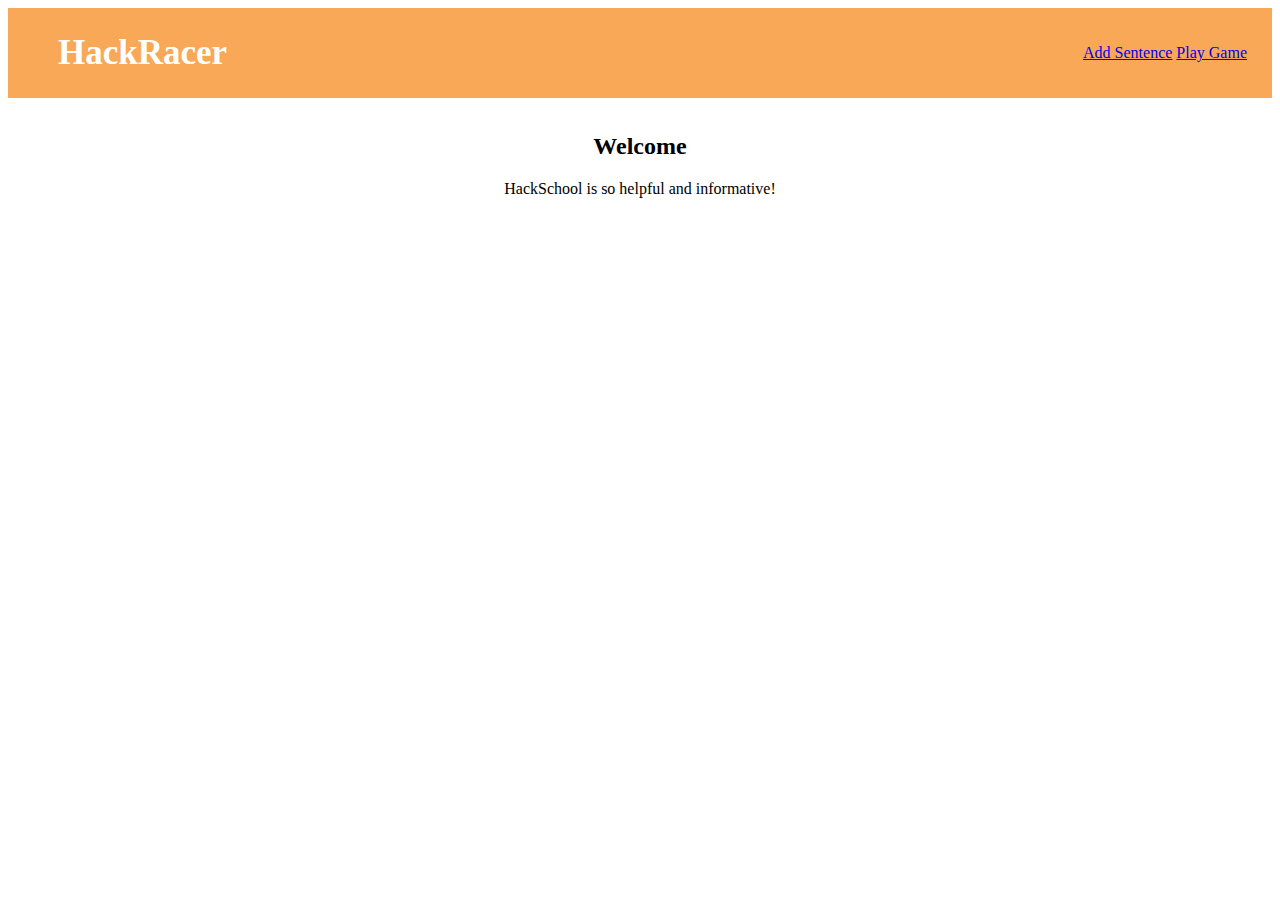
==== index.html @ a09e49d2 "Started HackRacer website" ====
<!DOCTYPE html>
<html lang="en">
<head>
    <meta charset="UTF-8">
    <meta name="viewport" content="width=device-width, initial-scale=1.0">
    <title>HackRacer</title> 
    <link rel="stylesheet" href="main.css"> <!--connects to css-->
    <!--styles the heading2s, paragraphs, and divisions for the whole page, as opposed to having to style it individually each time-->
    <style> 
        h2 {text-align: center;} 
        p {text-align: center;}
        div {text-align: center;}
    </style>
</head>
<body>
    <div id="navbar"> <!-- names this section as navbar(navigation bar at the top?) -->
        <div class = "title"> <!--names this section(under navbar) as title-->
            <a href="index.html">HackRacer</a> <!--links HackRacer to this file/page-->
        </div>
        <div class ="nav-buttons"> <!--names this section(under navbar) as nav buttons-->
            <a href="createSentence.html">Add Sentence</a> <!--links Add Sentence to this file-->
            <a href="playGame.html">Play Game</a> <!--links Play Game to this file-->
        </div>
    </div>
    <div class ="welcome"> <!--names this section as welcome(below/separate of the navbar)-->
        <h2>Welcome</h2>
        <p>HackSchool is so helpful and informative!</p>
    </div>
    <img src = > <!--WHERE ARE SLIDES??-->
</body>
</html>
---- main.css ----
#navbar{
    background-color: #f9a857;
    display: flex; /*just a way of format*/
    justify-content: space-between;
    align-items: center; /*vertical alignment within the section*/
    margin-bottom: 35px; /*distance to bottom neighbor*/
    padding: 25px; /*top and bottom space*/

}

.title a{
    color: white;
    font-size: 35px;
    margin-left: 25px;
    text-decoration: none;
    font-weight: bold;
}

.nav-buttons a {
    
}
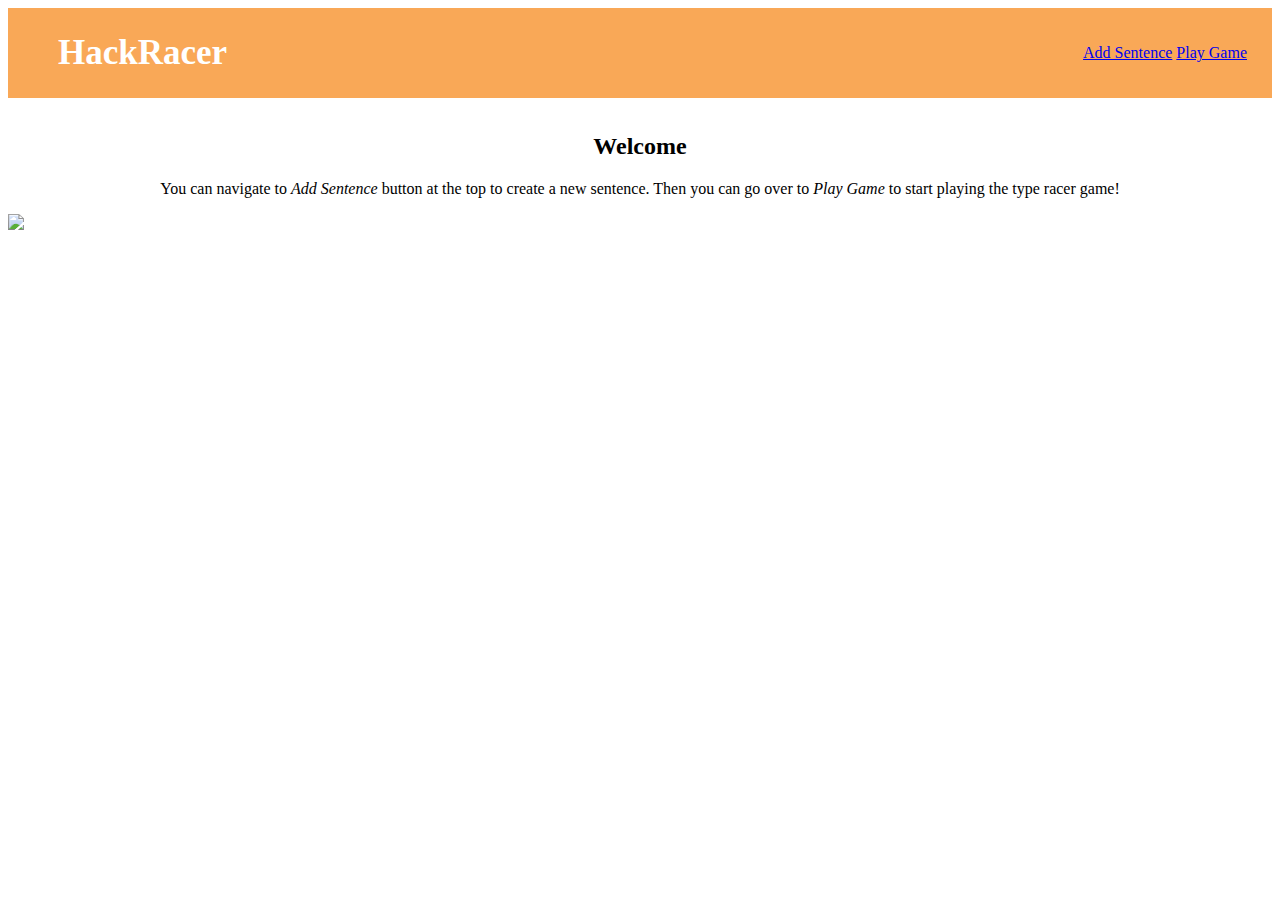
==== commit adc2de77: "touched up" ====
--- a/index.html
+++ b/index.html
@@ -24,8 +24,10 @@
     </div>
     <div class ="welcome"> <!--names this section as welcome(below/separate of the navbar)-->
         <h2>Welcome</h2>
-        <p>HackSchool is so helpful and informative!</p>
+        <p>You can navigate to <i>Add Sentence</i> button at the top to create a new sentence. 
+            Then you can go over to <i>Play Game</i> to start playing the type racer game!
+        </p>
     </div>
-    <img src = > <!--WHERE ARE SLIDES??-->
+    <img src="https://acmucsd.com/_next/static/media/ACMWhiteLogo.ccb2d1cb.png" width="500" class="imageCenter"> 
 </body>
 </html>